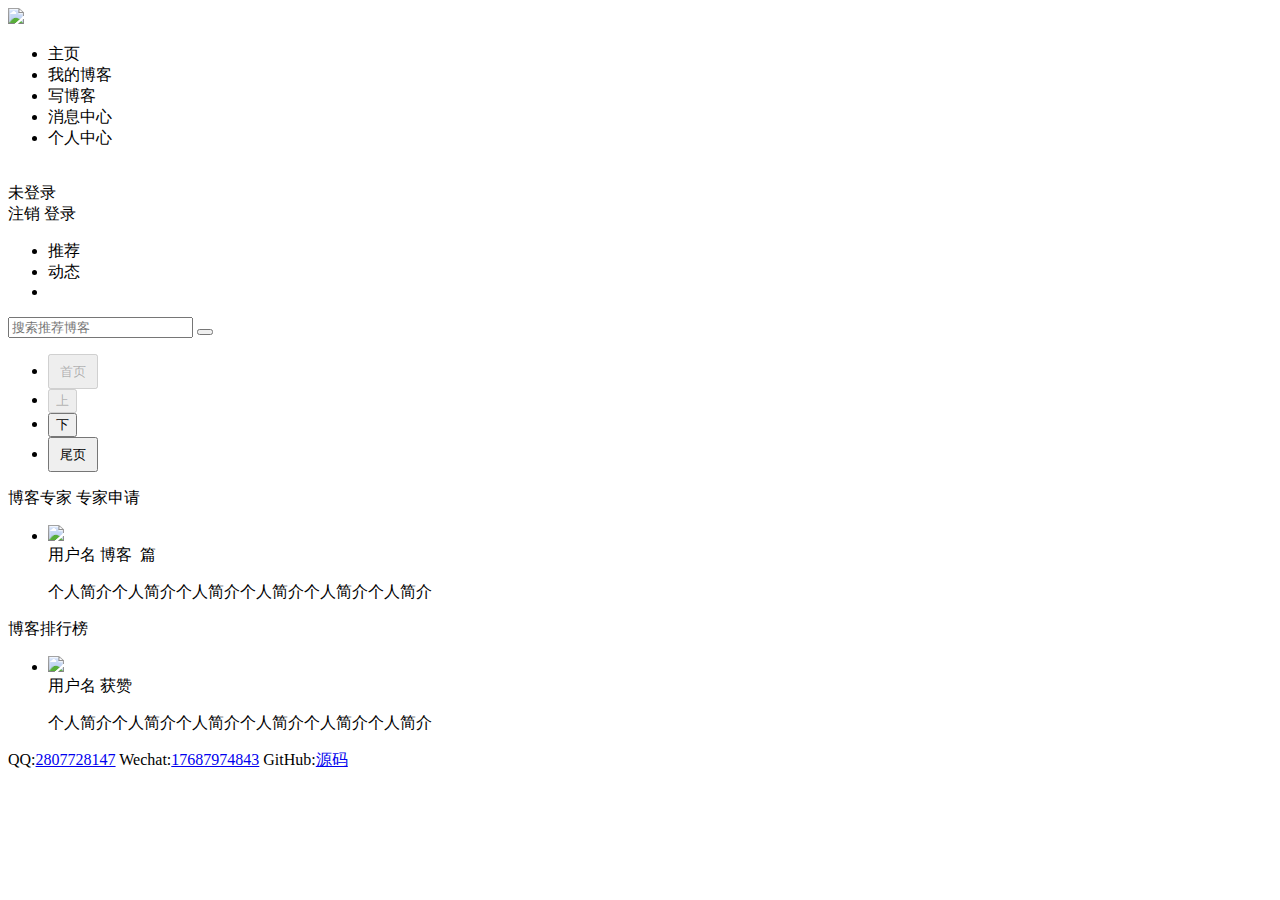
==== src/main/resources/templates/index.html @ 99c0a23e "lsj" ====
<!DOCTYPE html>
<html lang="en" xmlns:th="http://www.thymeleaf.org">
	<head>
		<meta charset="UTF-8">
		<!--js-->
		<link rel="stylesheet" type="text/css" th:href="@{/css/bootstrap-theme.min.css}" />
		<link rel="stylesheet" type="text/css" th:href="@{/css/bootstrap.min.css}" />
		<link rel="stylesheet" type="text/css" th:href="@{/css/public.css}">
		<link rel="stylesheet" type="text/css" th:href="@{/css/index.css}">
		<script type="text/javascript" th:src="@{/js/bootstrap.min.js}"></script>
		<script type="text/javascript" th:src="@{/js/jquery-1.12.4.js}"></script>
		<script type="text/javascript" th:src="@{/js/public.js}"></script>
		<script type="text/javascript" th:src="@{/js/index.js}"></script>
		<link th:href="@{//at.alicdn.com/t/font_1803890_evr8wbrabhg.css}" type="text/css" rel="stylesheet" />
		<script type="text/javascript" th:inline="javascript">
			var ctxPath = [[@{/}]];
		</script>
		<title></title>
	</head>
	<body>
		<!-- Header -->
		<div id="head">
			<div id="head-logo">
				<img src="img/blog.png" th:src="@{/img/blog.png}" />
			</div>
			<ul id="head-ul">
				<li>主页</li><li>我的博客</li><li>写博客</li><li>消息中心</li><li>个人中心</li>
			</ul>
			<div id="head-user">
				<input type="hidden" name="loginUid" th:value="${session.loginUser?.uid}">
				<div id="head-img">
					<img th:if="${session.loginUser != null}" th:src="@{'/upload/'+${session.loginUser.uimage}}" />
					<img th:src="@{/img/userhead.png}" th:if="${session.loginUser == null}"/>
				</div>
				<span th:if="${session.loginUser != null}" th:text="${session.loginUser?.uname}"></span>
				<span th:if="${session.loginUser == null}">未登录</span>
				<div id="user-login">
					<span th:if="${session.loginUser != null}" class="btn">注销</span>
                    <span th:if="${session.loginUser == null}" class="btn">登录</span>
				</div>
			</div>
		</div>

		<div id="main">
			<input type="hidden" name="btid" value="0">
			<ul class="list-group" id="main-ul">
				<li value="0">推荐</li>
				<li value="0">动态</li>
				<li th:each="blogtype,status:${blogtypeList}" th:text="${blogtype.tname}" th:value="${blogtype.btid}"></li>
			</ul>
			<div id="main-centre">
				<div id="centre-search">
					<div>
						<div class="input-group">
							<input type="text" class="form-control" placeholder="搜索推荐博客">
							<span class="input-group-btn">
								<button class="btn btn-default iconfont icon-552cc1e587668" type="button"></button>
							</span>
						</div>
					</div>
				</div>
				<div id="centre-blog">
					<!--<div class="blog">-->
						<!--<p>标题标题标题标题标题标题标题标题标题标题标题标题标题标题标题标题标题标题标题标题标题标题标题标题标题标题标题标题</p>-->
						<!--<span>内容内容内容内容内容内容内容内容内容内容内容内容内容内容内容内容内容内容内容内容内容内容内容内容内容内容</span>-->
						<!--<div>-->
							<!--<div class="blog-user">-->
								<!--<div class="user-img">-->
									<!--<img src="img/hyxd.jpg" th:src="@{/img/hyxd.jpg}" />-->
								<!--</div>-->
								<!--<span>用户名</span>-->
							<!--</div>-->
							<!--<div class="blog-msg">-->
								<!--<span class="iconfont icon-liulan"></span>-->
								<!--<span>1314</span>-->
							<!--</div>-->
						<!--</div>-->
					<!--</div>-->
				</div>
				<div id="centre-paging">
					<ul class="pag">
						<li id="one"><button onclick="change(this)" style="width: 50px;height: 35px;" disabled="disabled">首页</button></li>
						<li id="prev"><button onclick="change(this)" disabled="disabled">上</button></li>
						<li id="next"><button onclick="change(this)">下</button></li>
						<li id="end"><button onclick="change(this)" style="width: 50px;height: 35px;">尾页</button></li>
					</ul>
					<input type="hidden" id="totalPage" value="1"/>
					<input type="hidden" id="currentPage" value="1"/>
				</div>
			</div>
			<div id="main-right">
				<div id="right-top">
					<p>
						博客专家
						<span>
							专家申请
						</span>
					</p>
					<ul>
						<li th:each="user,status:${eUserList}">
							<div>
								<div>
									<img src="img/hyxd.jpg" th:src="@{'/upload/'+${user.uimage}}" />
								</div>
								<span th:text="${user.uname}">用户名</span>
								<span>博客&nbsp;<span th:text="${user.blogs.size()}"></span>&nbsp;篇</span>
							</div>
							<p th:text="${user.intro}">个人简介个人简介个人简介个人简介个人简介个人简介</p>
						</li>
					</ul>
				</div>
				<div id="right-bot">
					<p>
						博客排行榜
					</p>
					<ul>
						<li th:each="user,status:${guserList}" th:if="${status.index} lt 3">
							<div>
								<div>
									<img src="img/hyxd.jpg" th:src="@{'/upload/'+${user.uimage}}" />
								</div>
								<span th:text="${user.uname}">用户名</span>
								<span>获赞&nbsp;<span th:text="${gList[status.index]}"></span>&nbsp;</span>
							</div>
							<p th:text="${user.intro}">个人简介个人简介个人简介个人简介个人简介个人简介</p>
						</li>
					</ul>
				</div>
			</div>
		</div>
		
		<!--------------Footer--------------->
		<div id="foot">
			<p>
				<span><i class="iconfont icon-qq"></i>QQ:<a href="#">2807728147</a></span>
				<span><i class="iconfont icon-weixin"></i>Wechat:<a href="#">17687974843</a></span>
				<span><i class="iconfont icon-github"></i>GitHub:<a href="https://github.com/lsjdegit/blogsystem.git">源码</a></span>
			</p>
		</div>

	</body>
	<script type="text/javascript">
  	$(function(){

  	})
  </script>
</html>
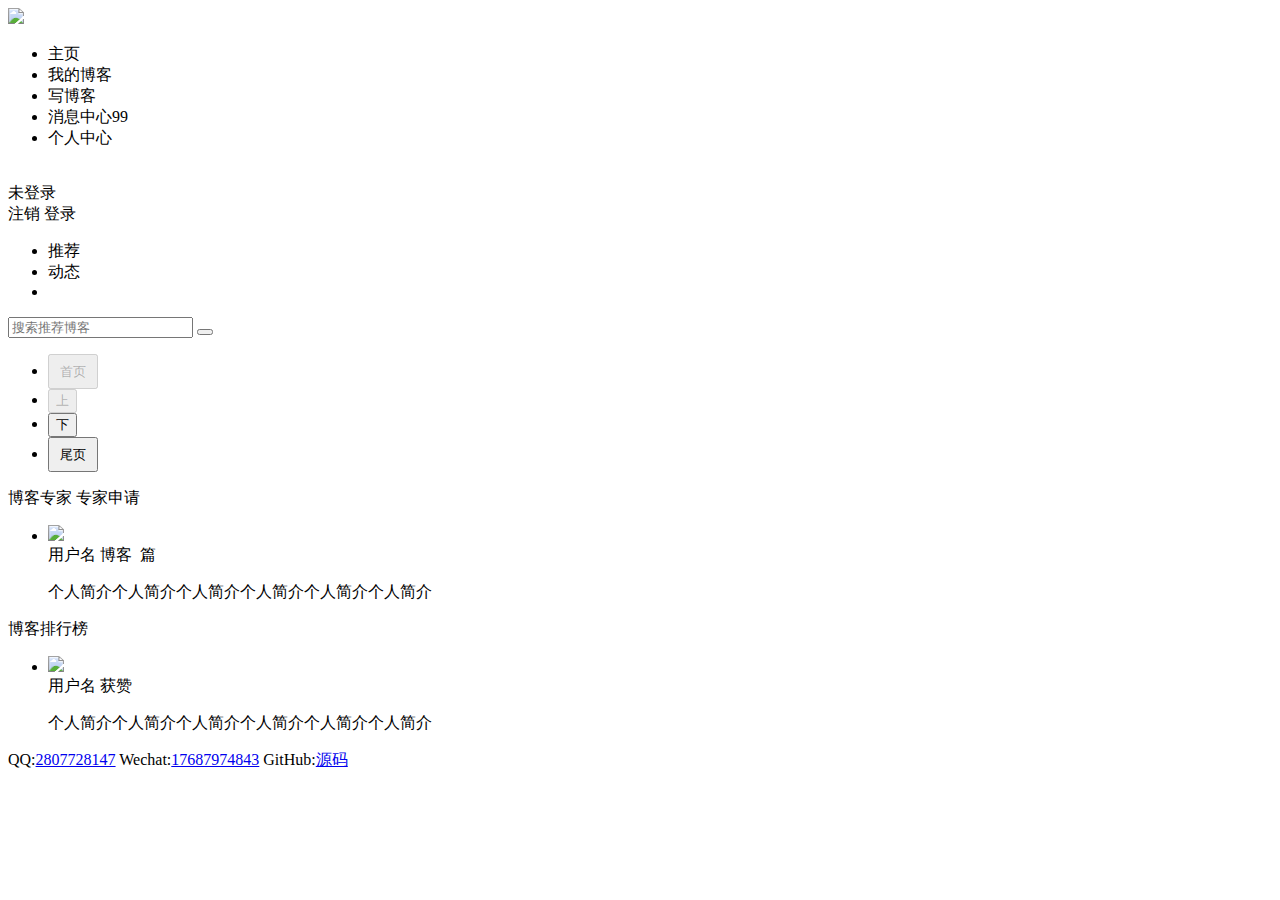
==== commit 7c3b32f3: "lsj" ====
--- a/src/main/resources/templates/index.html
+++ b/src/main/resources/templates/index.html
@@ -7,8 +7,8 @@
 		<link rel="stylesheet" type="text/css" th:href="@{/css/bootstrap.min.css}" />
 		<link rel="stylesheet" type="text/css" th:href="@{/css/public.css}">
 		<link rel="stylesheet" type="text/css" th:href="@{/css/index.css}">
+		<script type="text/javascript" th:src="@{/js/jquery-1.12.4.js}"></script>
 		<script type="text/javascript" th:src="@{/js/bootstrap.min.js}"></script>
-		<script type="text/javascript" th:src="@{/js/jquery-1.12.4.js}"></script>
 		<script type="text/javascript" th:src="@{/js/public.js}"></script>
 		<script type="text/javascript" th:src="@{/js/index.js}"></script>
 		<link th:href="@{//at.alicdn.com/t/font_1803890_evr8wbrabhg.css}" type="text/css" rel="stylesheet" />
@@ -24,7 +24,7 @@
 				<img src="img/blog.png" th:src="@{/img/blog.png}" />
 			</div>
 			<ul id="head-ul">
-				<li>主页</li><li>我的博客</li><li>写博客</li><li>消息中心</li><li>个人中心</li>
+				<li>主页</li><li>我的博客</li><li>写博客</li><li>消息中心<span class="msgcount">99</span></li><li>个人中心</li>
 			</ul>
 			<div id="head-user">
 				<input type="hidden" name="loginUid" th:value="${session.loginUser?.uid}">
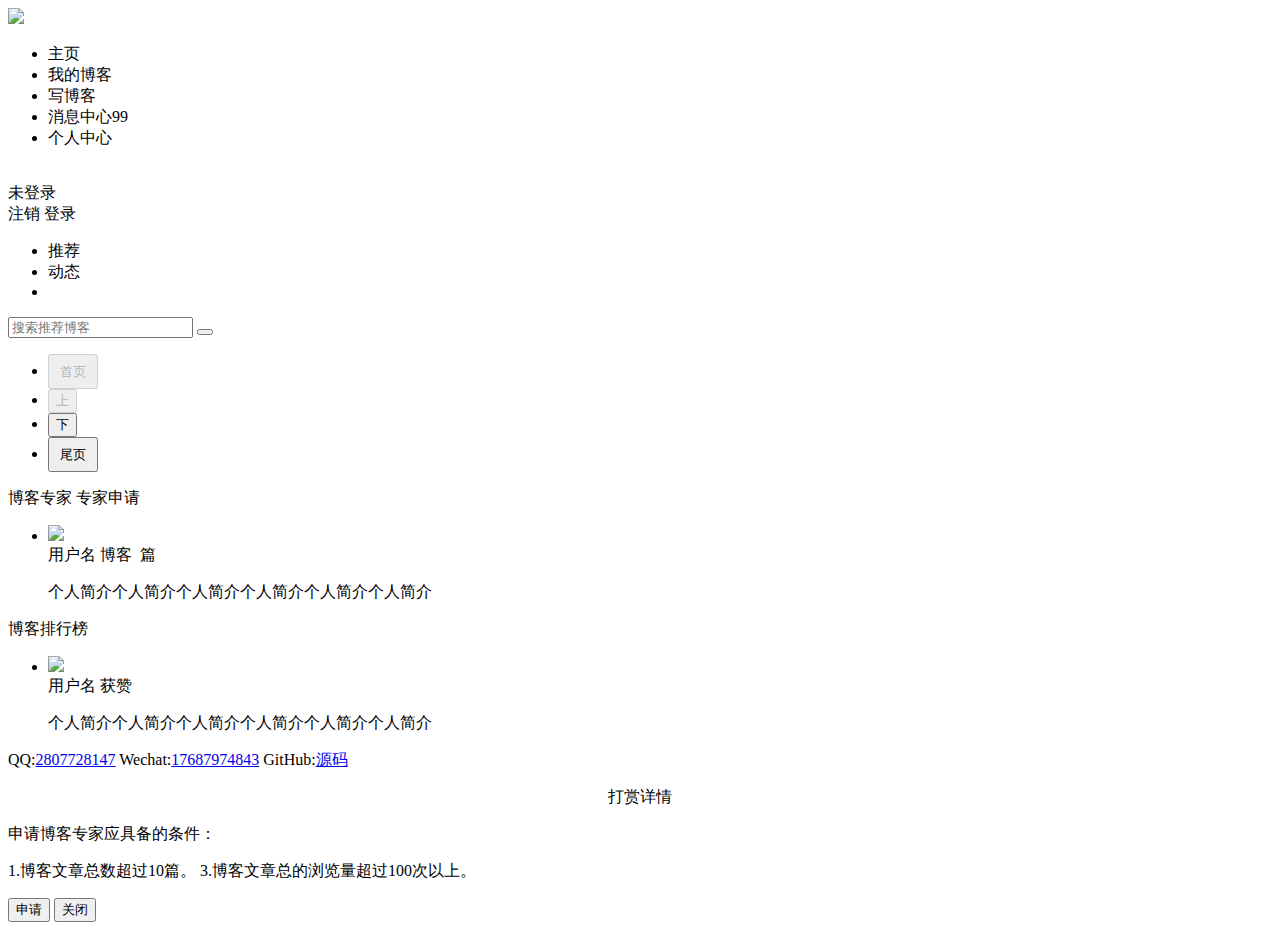
==== commit b7b25b04: "lsj" ====
--- a/src/main/resources/templates/index.html
+++ b/src/main/resources/templates/index.html
@@ -92,7 +92,7 @@
 				<div id="right-top">
 					<p>
 						博客专家
-						<span>
+						<span href="myModal" icon-dashang>
 							专家申请
 						</span>
 					</p>
@@ -137,7 +137,27 @@
 				<span><i class="iconfont icon-github"></i>GitHub:<a href="https://github.com/lsjdegit/blogsystem.git">源码</a></span>
 			</p>
 		</div>
-
+		<!-- Modal -->
+		<div id="myModal" class="modal fade" tabindex="-1" role="dialog" aria-labelledby="myModalLabel" aria-hidden="true">
+			<div class="modal-dialog">
+				<div class="modal-content">
+					<div class="modal-header">
+						<p id="myModalLabel" style="text-align: center;font-size: 16px;">打赏详情</p>
+					</div>
+					<div class="modal-body">
+						<span>申请博客专家应具备的条件：</span>
+						<p>
+							1.博客文章总数超过10篇。
+							3.博客文章总的浏览量超过100次以上。
+						</p>
+					</div>
+					<div class="modal-footer">
+						<button class="btn btn-info" data-dismiss="modal" aria-hidden="true">申请</button>
+						<button class="btn" data-dismiss="modal" aria-hidden="true">关闭</button>
+					</div>
+				</div>
+			</div>
+		</div>
 	</body>
 	<script type="text/javascript">
   	$(function(){
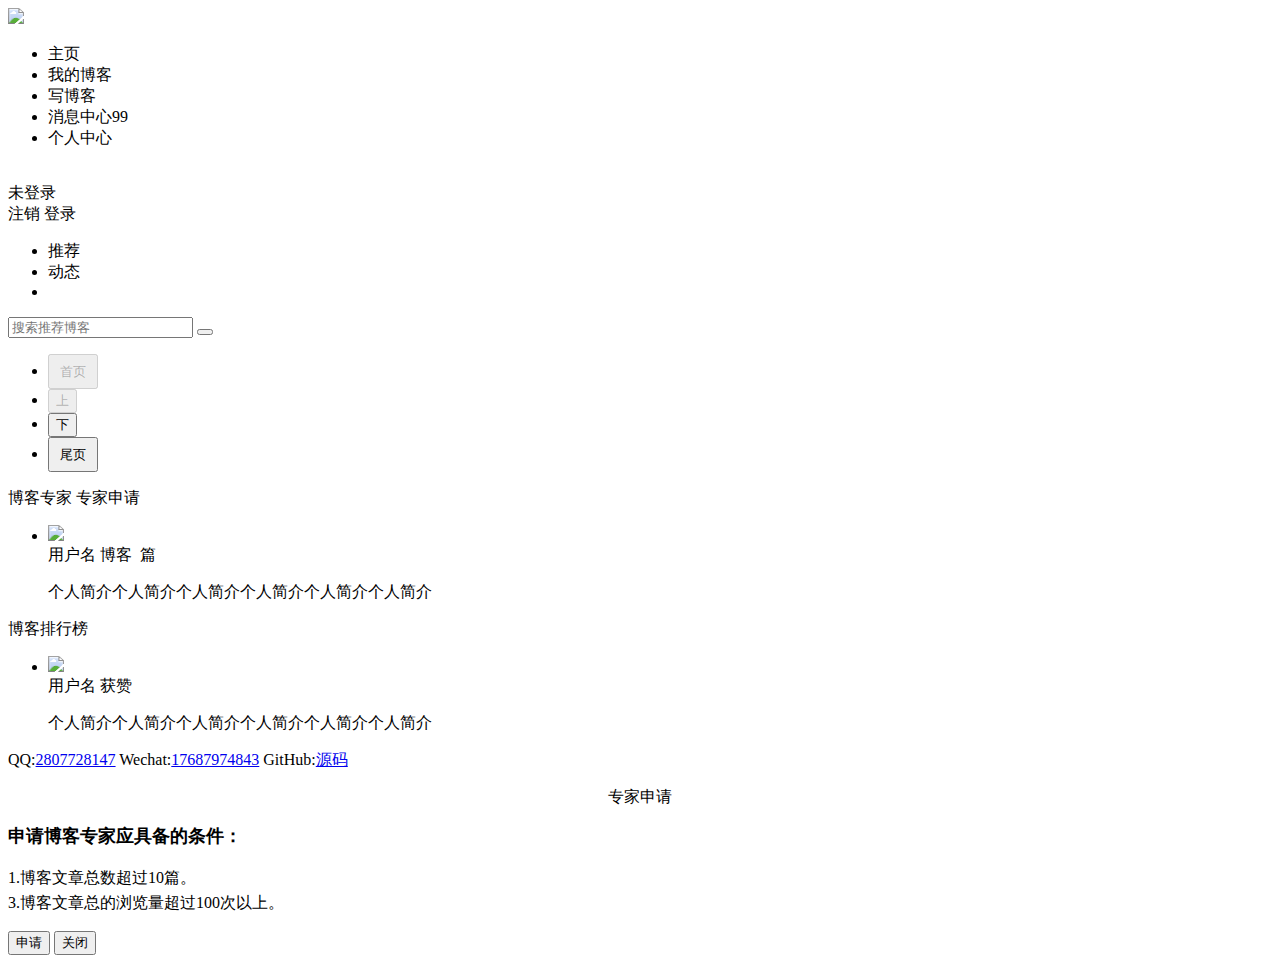
==== commit 5bd12f7b: "lsj" ====
--- a/src/main/resources/templates/index.html
+++ b/src/main/resources/templates/index.html
@@ -92,7 +92,7 @@
 				<div id="right-top">
 					<p>
 						博客专家
-						<span href="myModal" icon-dashang>
+						<span th:if="${session.loginUser != null && session.loginUser?.isexpert == 0}" href="#myModal" data-toggle="modal">
 							专家申请
 						</span>
 					</p>
@@ -142,17 +142,17 @@
 			<div class="modal-dialog">
 				<div class="modal-content">
 					<div class="modal-header">
-						<p id="myModalLabel" style="text-align: center;font-size: 16px;">打赏详情</p>
+						<p id="myModalLabel" style="text-align: center;font-size: 16px;">专家申请</p>
 					</div>
 					<div class="modal-body">
-						<span>申请博客专家应具备的条件：</span>
-						<p>
-							1.博客文章总数超过10篇。
+						<span style="font-size: 18px;font-weight: bolder;line-height: 25px;">申请博客专家应具备的条件：</span>
+						<p style="line-height: 25px;">
+							1.博客文章总数超过10篇。<br>
 							3.博客文章总的浏览量超过100次以上。
 						</p>
 					</div>
 					<div class="modal-footer">
-						<button class="btn btn-info" data-dismiss="modal" aria-hidden="true">申请</button>
+						<button id="shenqing" class="btn btn-info" data-dismiss="modal" aria-hidden="true">申请</button>
 						<button class="btn" data-dismiss="modal" aria-hidden="true">关闭</button>
 					</div>
 				</div>
